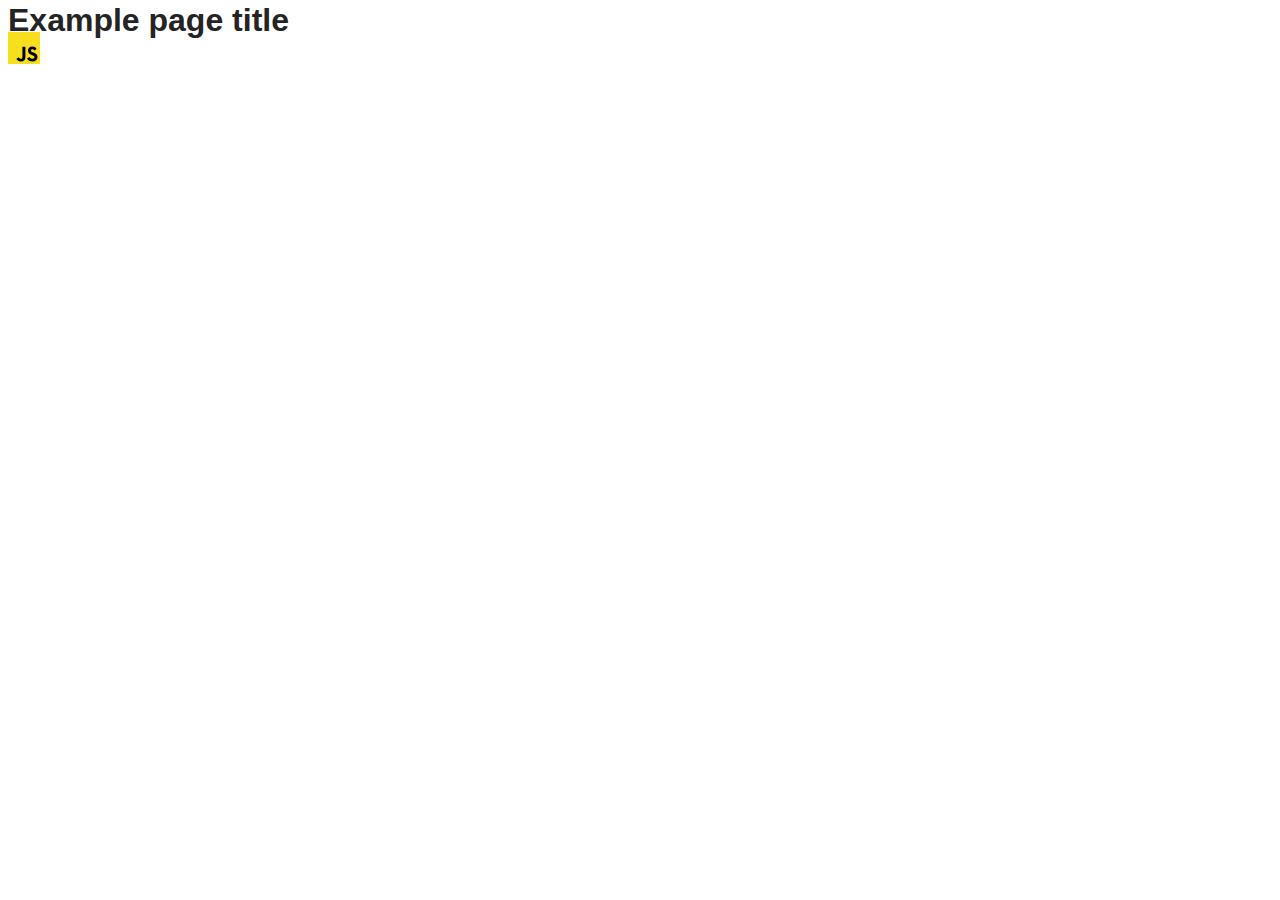
==== src/index.html @ 3049b812 "Initial commit" ====
<!DOCTYPE html>
<html lang="en">
  <head>
    <meta charset="UTF-8" />
    <link rel="icon" type="image/svg+xml" href="/favicon.svg" />
    <meta name="viewport" content="width=device-width, initial-scale=1.0" />
    <title>Vanilla App Template</title>
    <link rel="stylesheet" href="./css/styles.css" />
  </head>
  <body>
    <load ="partials/header.html" />

    <section>
      <h1>Example page title</h1>
      <!-- Path to images as from index.html file -->
      <img src="./img/javascript.svg" alt="" />
    </section>

    <!-- Loads the specified .html file -->
    <load ="partials/vite-promo.html" />

    <script type="module" src="./main.js"></script>
  </body>
</html>
---- src/css/styles.css ----
/**
  |============================
  | include css partials with
  | default @import url()
  |============================
*/
@import url('./reset.css');
@import url('./vite-promo.css');
@import url('./header.css');

:root {
  font-family: Inter, Avenir, Helvetica, Arial, sans-serif;
  font-size: 16px;
  line-height: 24px;
  font-weight: 400;

  color: #242424;
  background-color: rgba(255, 255, 255, 0.87);

  font-synthesis: none;
  text-rendering: optimizeLegibility;
  -webkit-font-smoothing: antialiased;
  -moz-osx-font-smoothing: grayscale;
  -webkit-text-size-adjust: 100%;
}
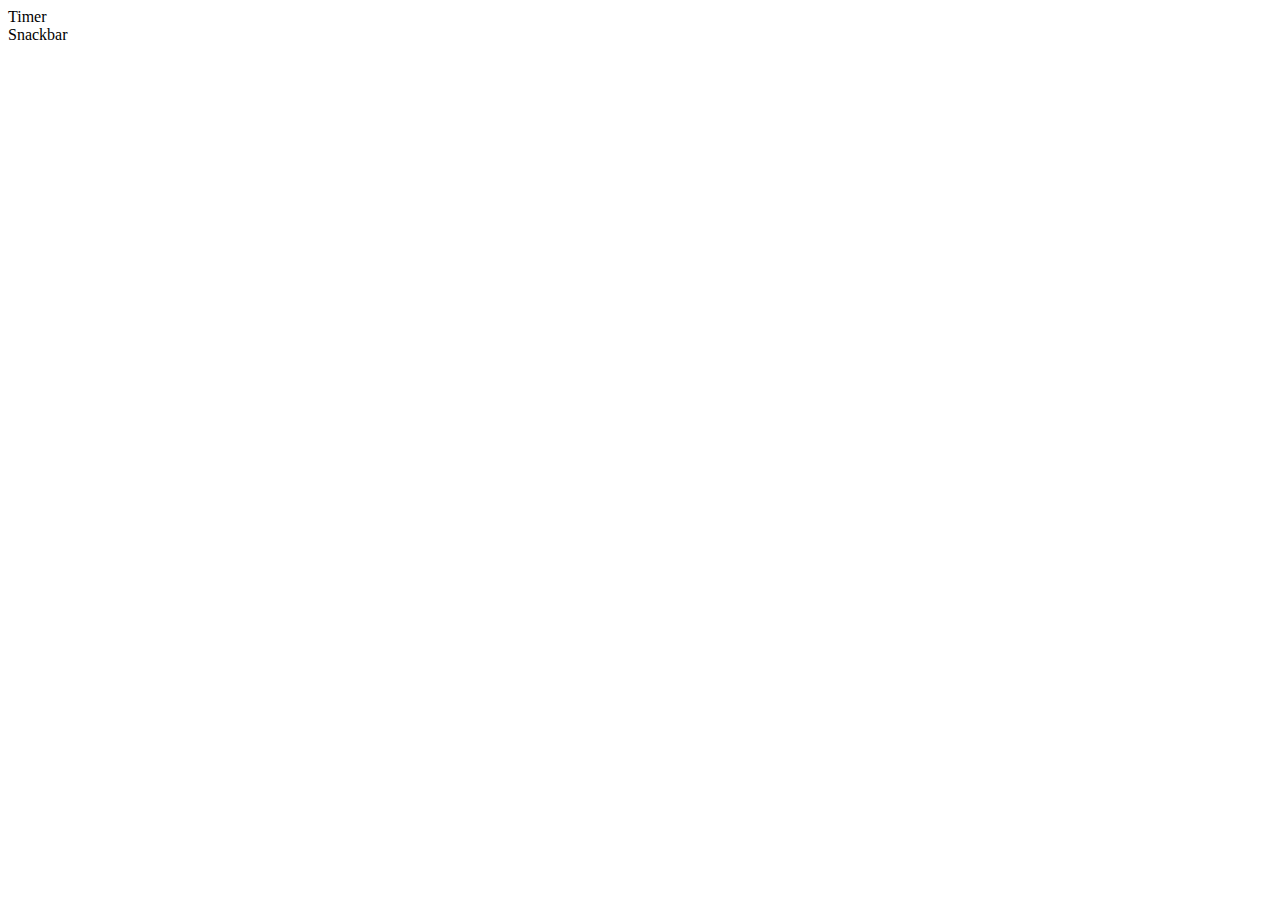
==== commit be172d88: "update 1" ====
--- a/src/index.html
+++ b/src/index.html
@@ -8,17 +8,11 @@
     <link rel="stylesheet" href="./css/styles.css" />
   </head>
   <body>
-    <load ="partials/header.html" />
-
-    <section>
-      <h1>Example page title</h1>
-      <!-- Path to images as from index.html file -->
-      <img src="./img/javascript.svg" alt="" />
-    </section>
-
-    <!-- Loads the specified .html file -->
-    <load ="partials/vite-promo.html" />
-
-    <script type="module" src="./main.js"></script>
+    <nav>
+      <ul>
+        <li><a href="./1-timer.html">Timer</a></li>
+        <li><a href="./2-snackbar.html">Snackbar</a></li>
+      </ul>
+    </nav>
   </body>
 </html>
--- a/src/css/styles.css
+++ b/src/css/styles.css
@@ -5,21 +5,3 @@
   |============================
 */
 @import url('./reset.css');
-@import url('./vite-promo.css');
-@import url('./header.css');
-
-:root {
-  font-family: Inter, Avenir, Helvetica, Arial, sans-serif;
-  font-size: 16px;
-  line-height: 24px;
-  font-weight: 400;
-
-  color: #242424;
-  background-color: rgba(255, 255, 255, 0.87);
-
-  font-synthesis: none;
-  text-rendering: optimizeLegibility;
-  -webkit-font-smoothing: antialiased;
-  -moz-osx-font-smoothing: grayscale;
-  -webkit-text-size-adjust: 100%;
-}
